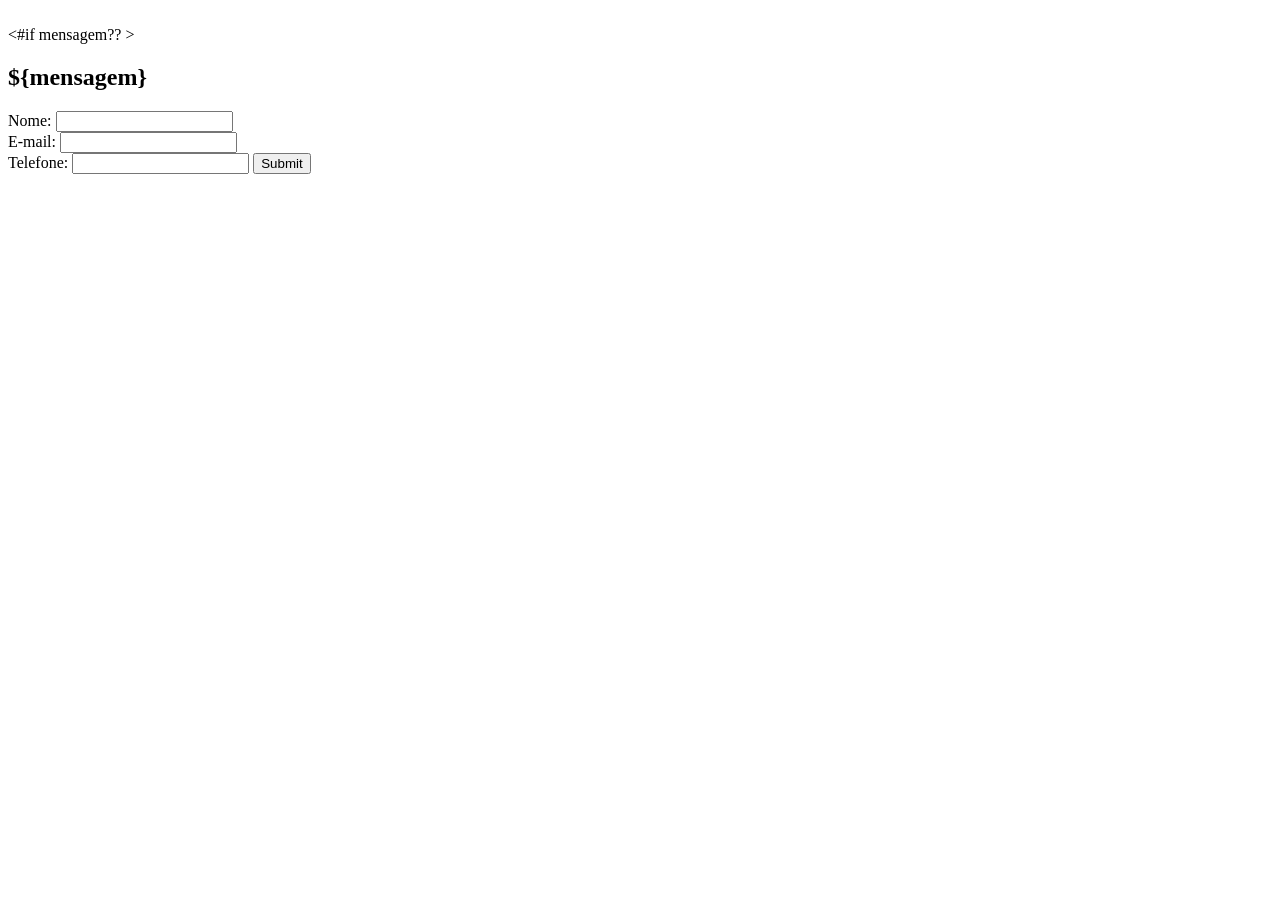
==== src/main/resources/public/cadastro.html @ 0dfe3c12 "commit 1" ====
<!DOCTYPE html>
<br lang="en">
<head>
    <meta charset="UTF-8">
    <meta name="viewport" content="width=device-width, initial-scale=1.0">
    <link rel="stylesheet" href="css/estilo.css">
    <title>Cadastrar Contato</title>
</head>
<body>

    <#if mensagem?? >
        <h2>${mensagem}</h2>
    </#if>


    <form method="post" action="/cadastro">
        <label for="nome">Nome:</label>
        <input name="nome"/><br/>
        <label for="email">E-mail:</label>
        <input name="email"/><br/>
        <label for="telefone">Telefone:</label>
        <input name="telefone"/>
        <input type="submit"/>
    </form>
</body>
</html>
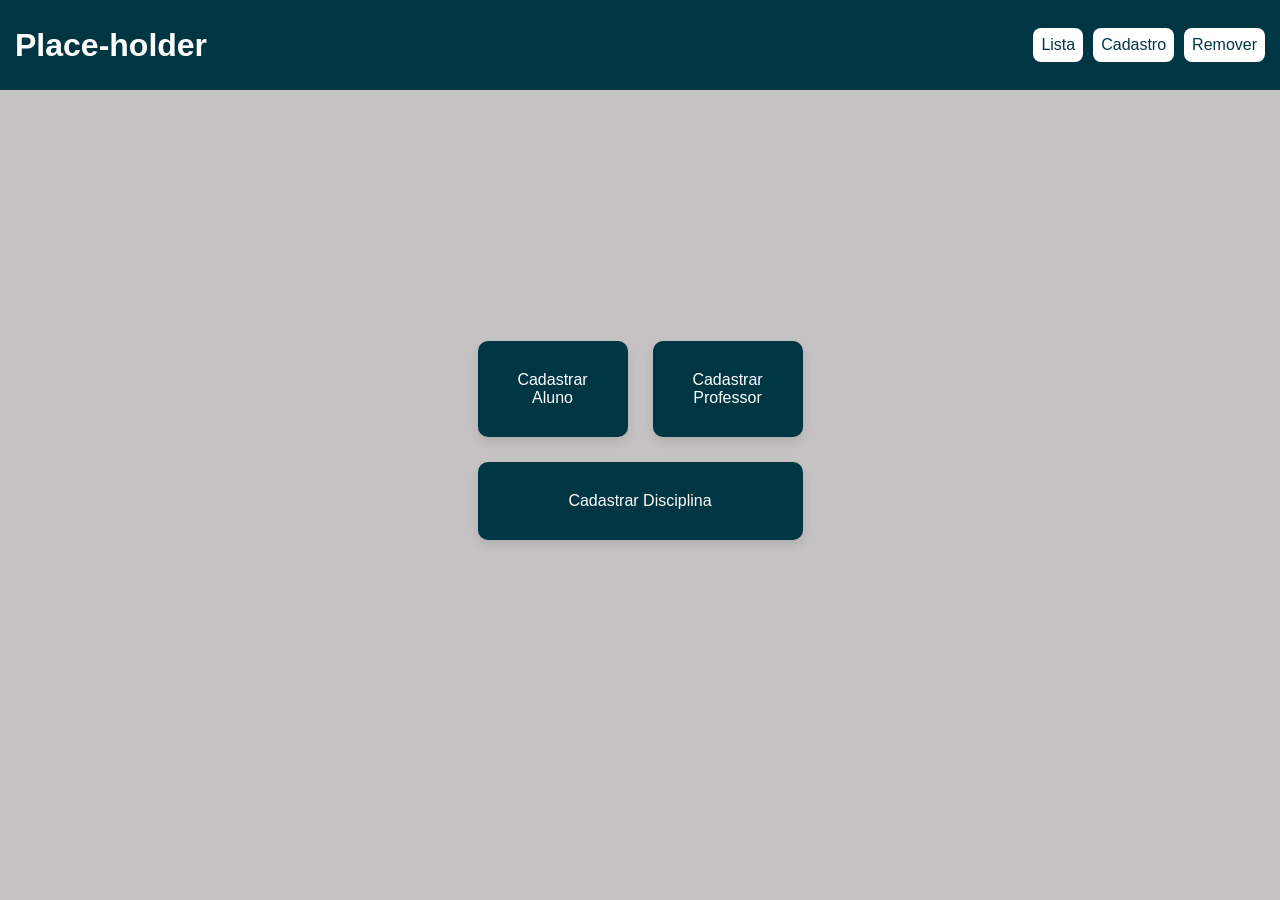
==== commit 6d4235ee: "edit" ====
--- a/src/main/resources/public/cadastro.html
+++ b/src/main/resources/public/cadastro.html
@@ -1,26 +1,33 @@
 <!DOCTYPE html>
-<br lang="en">
+<html lang="pt-br">
 <head>
     <meta charset="UTF-8">
     <meta name="viewport" content="width=device-width, initial-scale=1.0">
+    <title>Cadastro</title>
     <link rel="stylesheet" href="css/estilo.css">
-    <title>Cadastrar Contato</title>
 </head>
 <body>
 
-    <#if mensagem?? >
-        <h2>${mensagem}</h2>
-    </#if>
+<header>
+  <div class="titulo">
+    <h1>Place-holder</h1>
+  </div>
+
+  <div class="botoes">
+    <button class="botao"><a href="lista.html">Lista</a></button>
+    <button class="botao"><a href="cadastro.html">Cadastro</a></button>
+    <button class="botao"><a href="remover.html">Remover</a></button>
+   
+</header>
+
+<div class="content">
+  <div class="container">
+    <button class="item"><a href="templates/cadastro/cadastroAluno.html">Cadastrar Aluno</a></button>
+    <button class="item"><a href="templates/cadastro/cadastroProfessor.html">Cadastrar Professor</a></button>
+    <button class="item"><a href="templates/cadastro/cadastroDisciplina.html">Cadastrar Disciplina</a></button>
+  </div>
+</div>
 
 
-    <form method="post" action="/cadastro">
-        <label for="nome">Nome:</label>
-        <input name="nome"/><br/>
-        <label for="email">E-mail:</label>
-        <input name="email"/><br/>
-        <label for="telefone">Telefone:</label>
-        <input name="telefone"/>
-        <input type="submit"/>
-    </form>
 </body>
-</html>+</html>
--- a/src/main/resources/public/css/estilo.css
+++ b/src/main/resources/public/css/estilo.css
@@ -0,0 +1,184 @@
+/* Reset de margens e padding */
+* {
+    margin: 0;
+    padding: 0;
+    box-sizing: border-box;
+}
+
+body {
+    font-family: Arial, sans-serif;
+    background-color: #c4c2c2;
+    color: #333;
+}
+  
+header {
+    padding-left: 15px;
+    padding-right: 15px;
+    padding-bottom: 10px;
+    padding-top: 10px;
+    height: 90px;
+    display: flex;
+    align-items: center;
+    background-color: #003644;
+    color: white;
+    justify-content:space-between;
+}
+
+a {
+    color:#003644;
+    text-decoration: none;
+}
+ 
+footer {
+    background-color: #003644;
+    padding: 20px;
+    position: absolute;
+    bottom: 0;
+    width: 100%;
+} 
+
+.introducao {
+    padding: 200px;
+    display: flex;
+    justify-content: space-around;
+    align-items: center; 
+    gap: 20px; 
+}
+
+.titulo2 {
+    font-size: 3rem;
+    font-weight: bold;
+    color: #003644;
+}
+
+.descricao {
+    font-size: 1.3rem;
+    color: #555;
+    max-width: 600px;
+}
+
+.content {
+    display: flex;
+    justify-content: center;
+    align-items: center;
+    height: 700px;
+}
+
+.botoes {
+    display: flex;
+    gap: 10px;
+}
+
+.botao {
+    padding: 8px;
+    background-color: #ffffff;
+    color: white;
+    border: none;
+    border-radius: 8px;
+    font-size: 16px;
+    cursor: pointer;
+    transition: all 0.3s ease;
+}
+ 
+.botao.index {
+    background-color: #003644;
+    color: white;
+    padding: 25px;
+}
+
+.botao.index a{
+    color: white;
+}
+
+.botao.index:hover {
+    background-color: #155464;
+    transform: scale(1.1);
+    box-shadow: 0 5px 15px rgba(0, 0, 0, 0.2);
+}
+
+.botao:hover {
+    background-color: #c4c2c2;
+    transform: scale(1.1);
+    box-shadow: 0 5px 15px rgba(0, 0, 0, 0.2);
+}
+
+.container {
+    display: grid;
+    grid-template-columns: repeat(2, 150px); 
+    gap: 25px; 
+    text-align: center;
+    align-items: center;
+    justify-content: center; 
+}
+
+.container button:nth-child(3) {
+    grid-column: span 2; 
+}
+
+
+.item {
+    padding: 30px;
+    background-color: #003644;
+    color: #ffffff;
+    border: none;
+    border-radius: 10px;
+    font-size: 16px;
+    cursor: pointer;
+    transition: all 0.3s ease; 
+    box-shadow: 0 5px 10px rgba(0, 0, 0, 0.1); 
+}
+
+.item a {
+    color: #ffffff;
+}
+
+.item:hover {
+    background-color: #125566;
+    transform: scale(1.1); 
+    box-shadow: 0 5px 15px rgba(0, 0, 0, 0.2);
+}
+
+.textoIndex {
+    max-width: 600px; 
+}
+
+.form-container {
+    max-width: 500px;
+    margin: 50px auto;
+    background: #fff;
+    padding: 30px;
+    border-radius: 10px;
+    box-shadow: 0 5px 10px rgba(0,0,0,0.1);
+  }
+  .form-container h2 {
+    text-align: center;
+    margin-bottom: 20px;
+    color: #003644;
+  }
+  .form-container label {
+    display: block;
+    margin-bottom: 5px;
+    font-weight: bold;
+    color: #003644;
+  }
+  .form-container input {
+    width: 100%;
+    padding: 10px;
+    margin-bottom: 15px;
+    border: 1px solid #ccc;
+    border-radius: 5px;
+  }
+  .form-container button {
+    width: 100%;
+    padding: 10px;
+    background-color: #003644;
+    color: white;
+    border: none;
+    border-radius: 5px;
+    font-size: 16px;
+    cursor: pointer;
+    transition: background-color 0.3s ease;
+  }
+  .form-container button:hover {
+    background-color: #125566;
+  }
